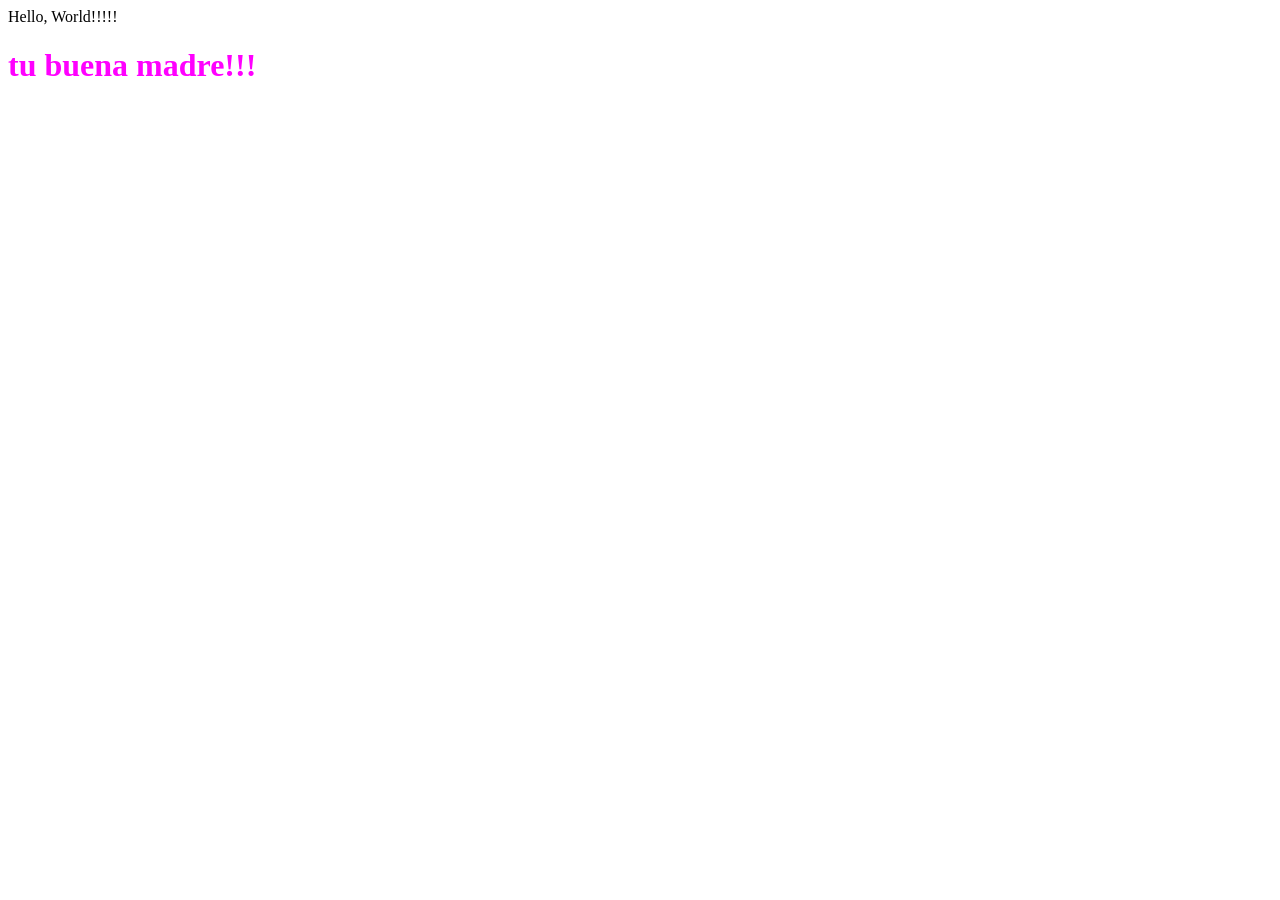
==== first.html @ 83215687 "magenta" ====
<!DOCTYPE html>
<html lang="en">
  <head>
    <title>Hellooo</title>
  </head>
  <body>
    Hello, World!!!!!
    <div>
      <h1 style="color: magenta">tu buena madre!!!</h1>
    </div>
  </body>
</html>
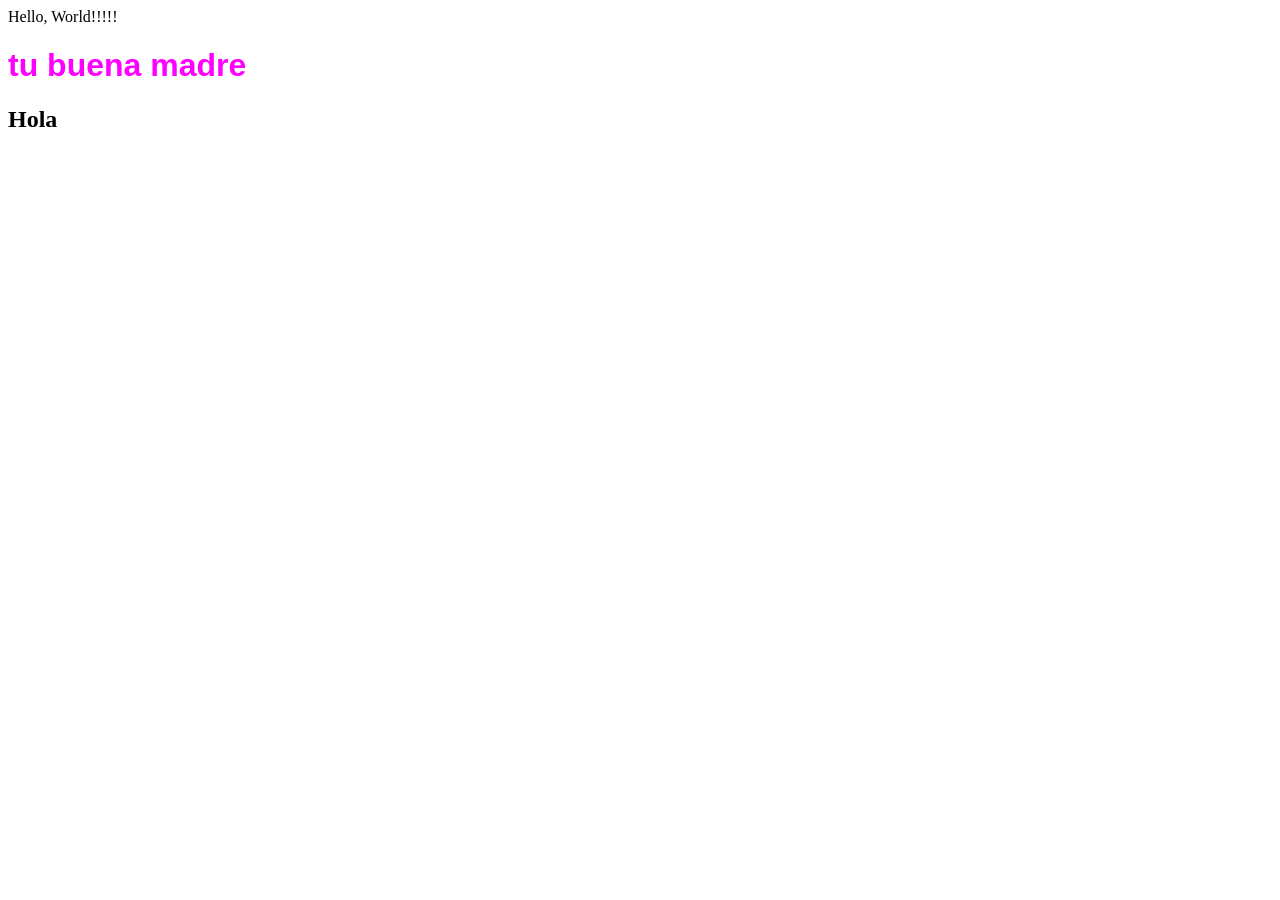
==== commit 78b4a3ef: "add h2" ====
--- a/first.html
+++ b/first.html
@@ -2,11 +2,19 @@
 <html lang="en">
   <head>
     <title>Hellooo</title>
+    <style>
+      h1 {
+        color: magenta;
+        font-family: "Trebuchet MS", "Lucida Sans Unicode", "Lucida Grande",
+          "Lucida Sans", Arial, sans-serif;
+      }
+    </style>
   </head>
   <body>
     Hello, World!!!!!
     <div>
-      <h1 style="color: magenta">tu buena madre!!!</h1>
+      <h1>tu buena madre</h1>
     </div>
+    <h2>Hola</h2>
   </body>
 </html>
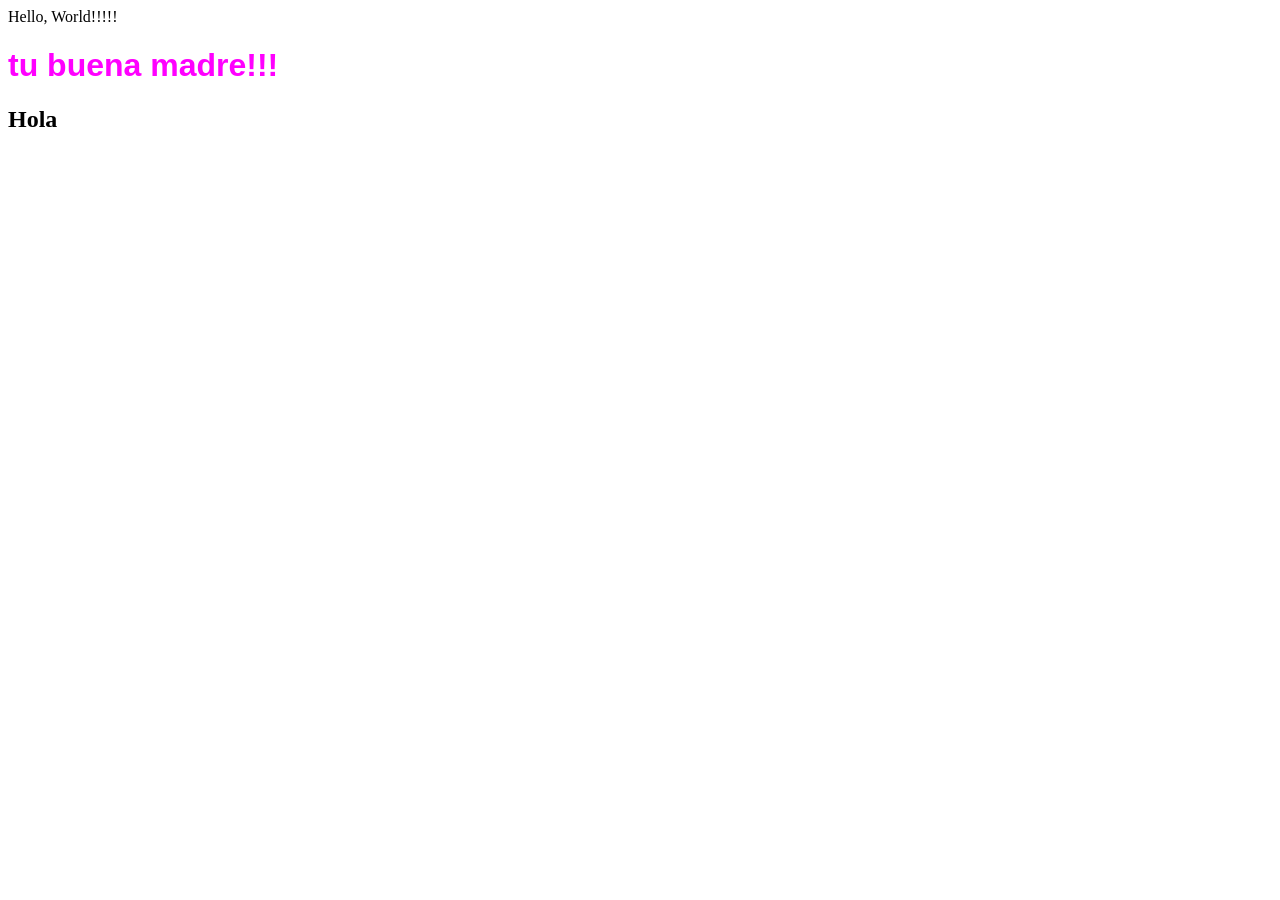
==== commit fa0c0d4f: "Merge branch 'style'" ====
--- a/first.html
+++ b/first.html
@@ -13,7 +13,7 @@
   <body>
     Hello, World!!!!!
     <div>
-      <h1>tu buena madre</h1>
+      <h1 style="color: magenta">tu buena madre!!!</h1>
     </div>
     <h2>Hola</h2>
   </body>
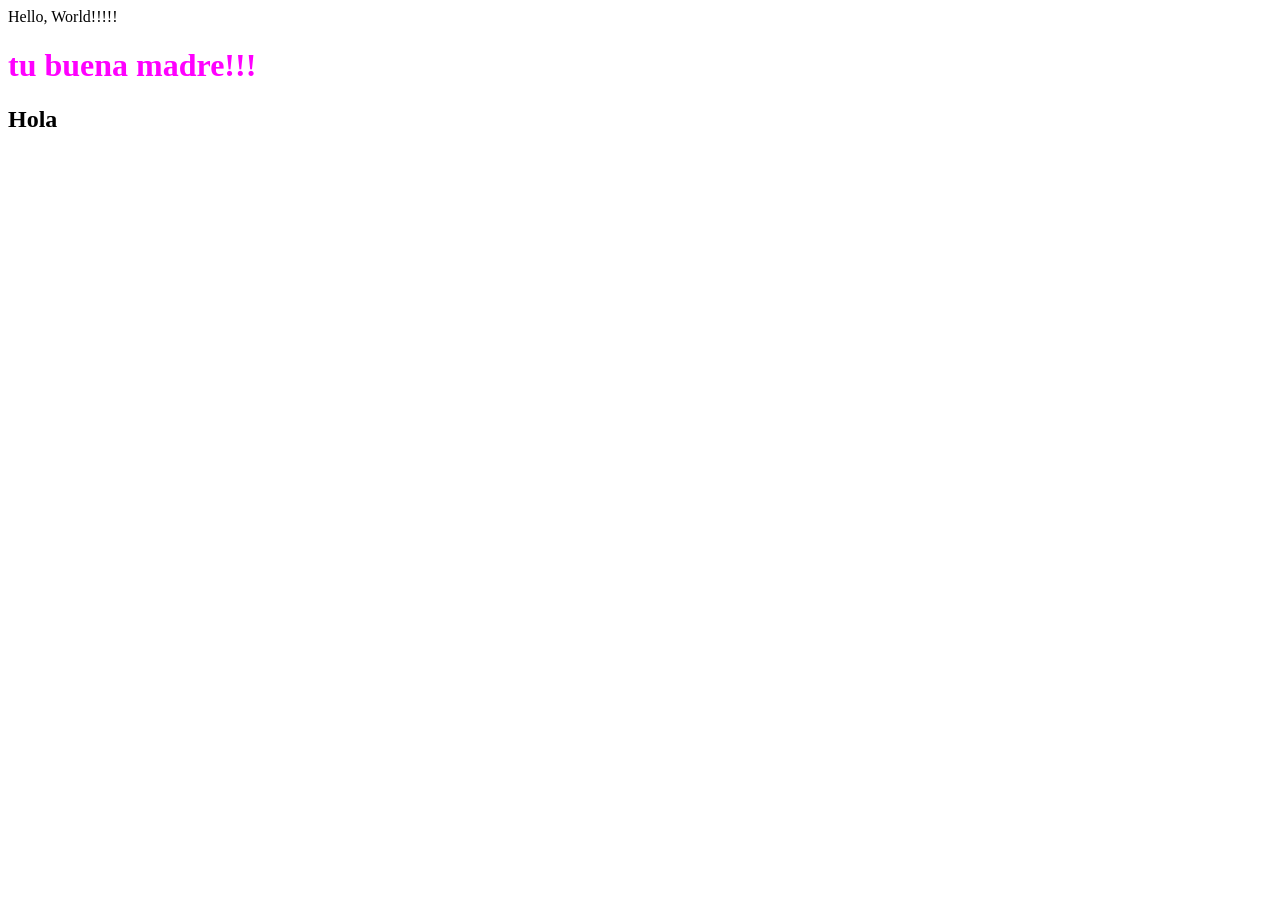
==== commit f6ef4948: "blahbah" ====
--- a/first.html
+++ b/first.html
@@ -2,13 +2,6 @@
 <html lang="en">
   <head>
     <title>Hellooo</title>
-    <style>
-      h1 {
-        color: magenta;
-        font-family: "Trebuchet MS", "Lucida Sans Unicode", "Lucida Grande",
-          "Lucida Sans", Arial, sans-serif;
-      }
-    </style>
   </head>
   <body>
     Hello, World!!!!!
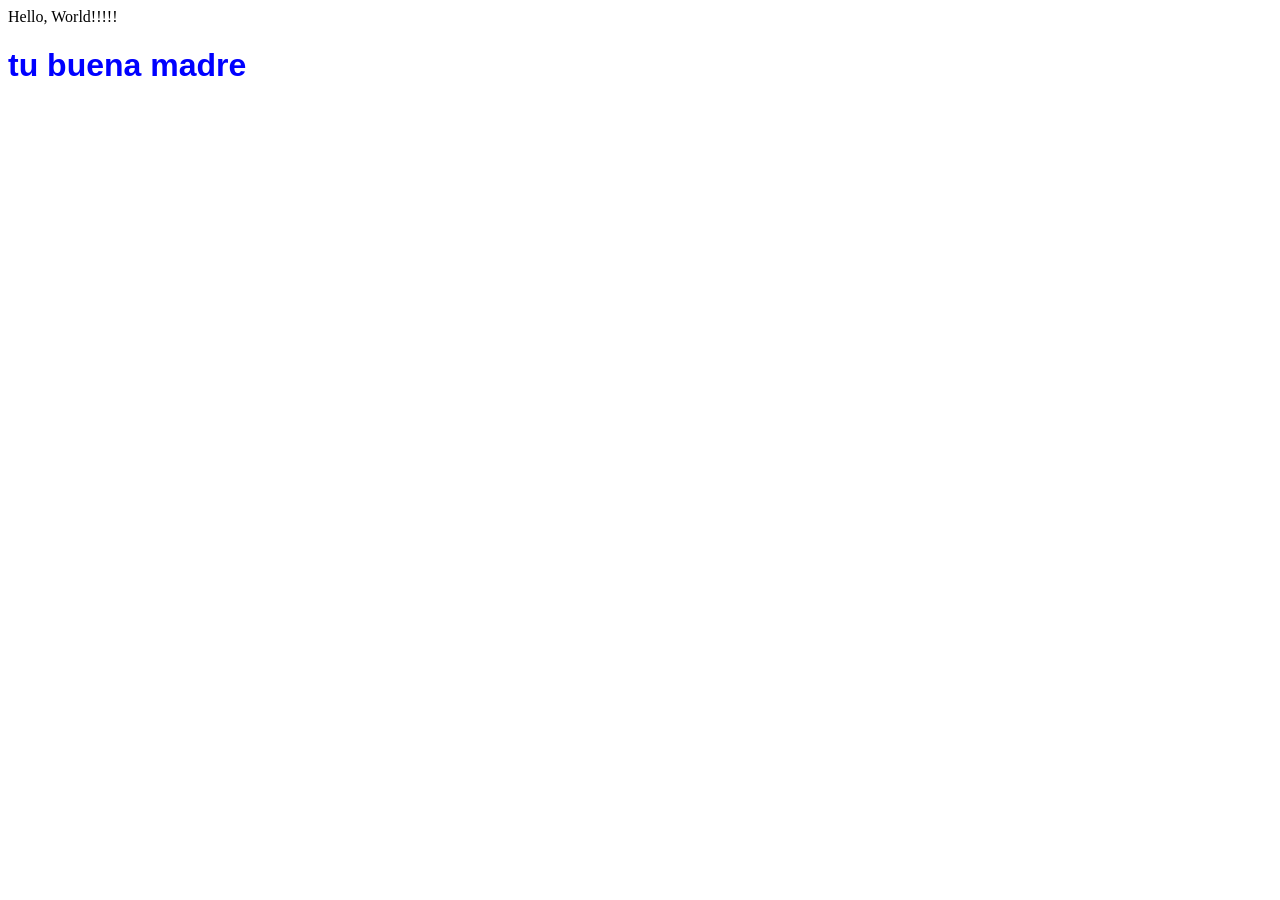
==== commit 850009b4: "hhhh" ====
--- a/first.html
+++ b/first.html
@@ -2,12 +2,18 @@
 <html lang="en">
   <head>
     <title>Hellooo</title>
+    <style>
+      h1 {
+        color: blue;
+        font-family: "Trebuchet MS", "Lucida Sans Unicode", "Lucida Grande",
+          "Lucida Sans", Arial, sans-serif;
+      }
+    </style>
   </head>
   <body>
     Hello, World!!!!!
     <div>
-      <h1 style="color: magenta">tu buena madre!!!</h1>
+      <h1>tu buena madre</h1>
     </div>
-    <h2>Hola</h2>
   </body>
 </html>
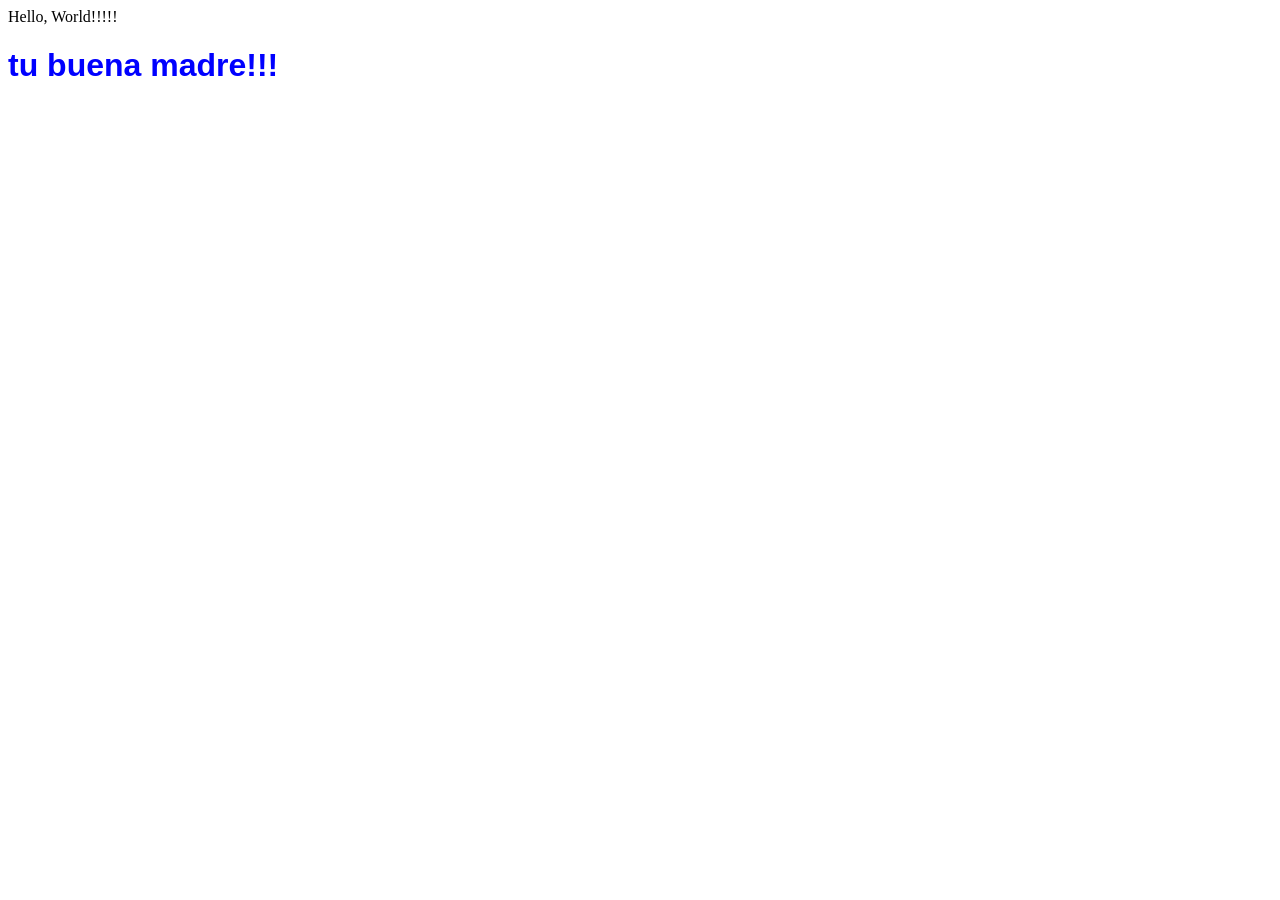
==== commit 1435507e: "merge" ====
--- a/first.html
+++ b/first.html
@@ -13,7 +13,7 @@
   <body>
     Hello, World!!!!!
     <div>
-      <h1>tu buena madre</h1>
+      <h1>tu buena madre!!!</h1>
     </div>
   </body>
 </html>
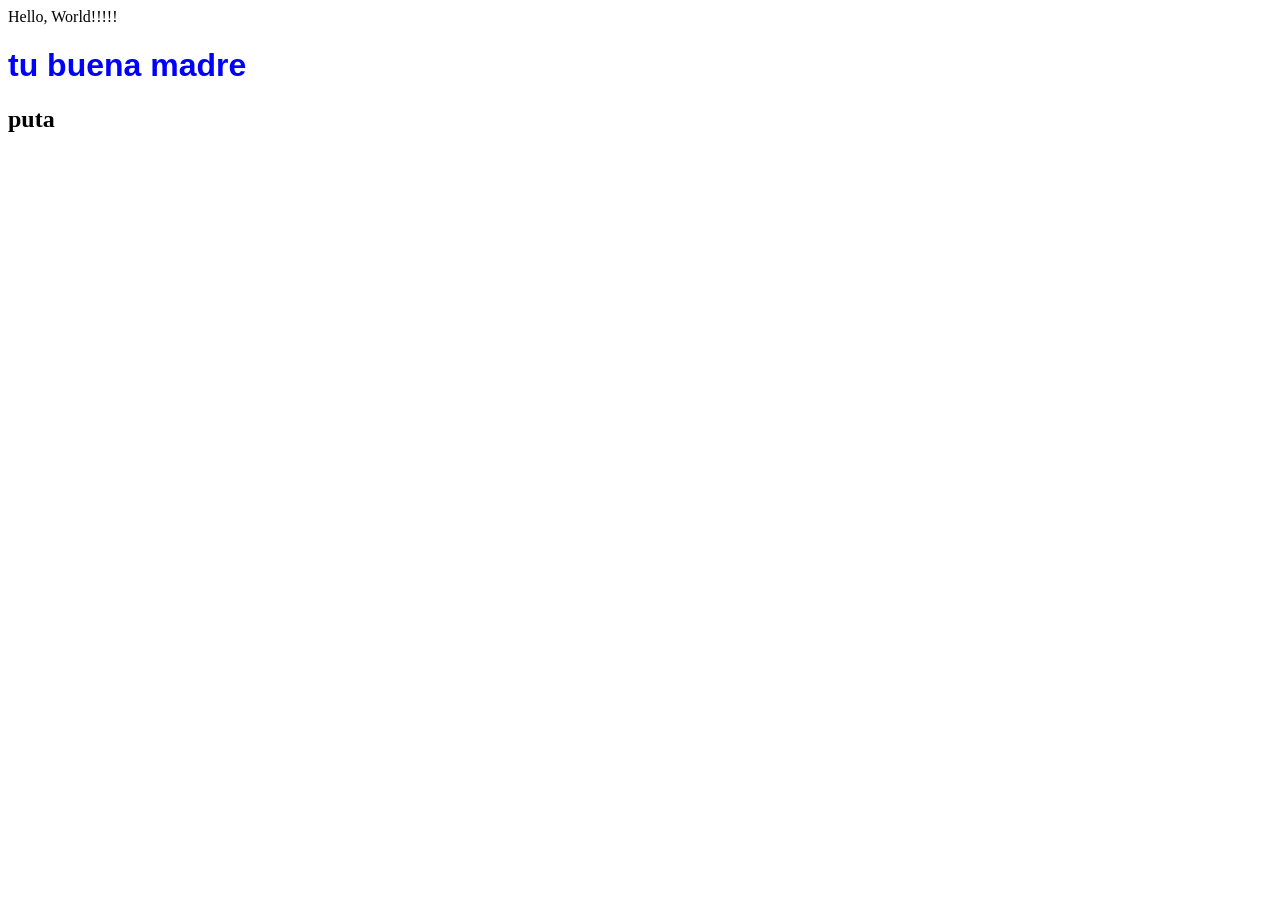
==== commit 9aa1b4d6: "puta" ====
--- a/first.html
+++ b/first.html
@@ -13,7 +13,8 @@
   <body>
     Hello, World!!!!!
     <div>
-      <h1>tu buena madre!!!</h1>
+      <h1>tu buena madre</h1>
     </div>
+    <h2>puta</h2>
   </body>
 </html>
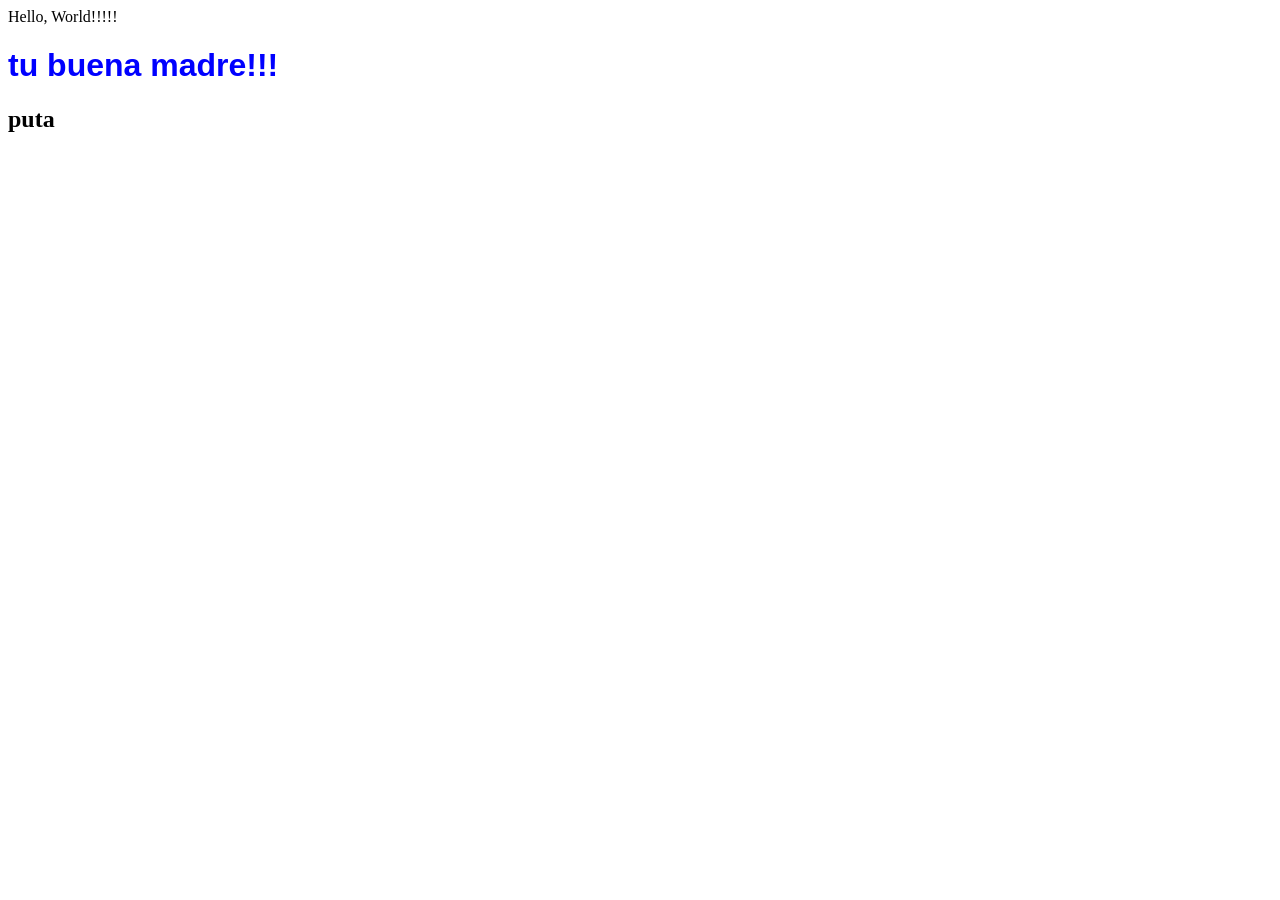
==== commit ebeef05c: "Merge branch 'style'" ====
--- a/first.html
+++ b/first.html
@@ -13,7 +13,7 @@
   <body>
     Hello, World!!!!!
     <div>
-      <h1>tu buena madre</h1>
+      <h1>tu buena madre!!!</h1>
     </div>
     <h2>puta</h2>
   </body>
